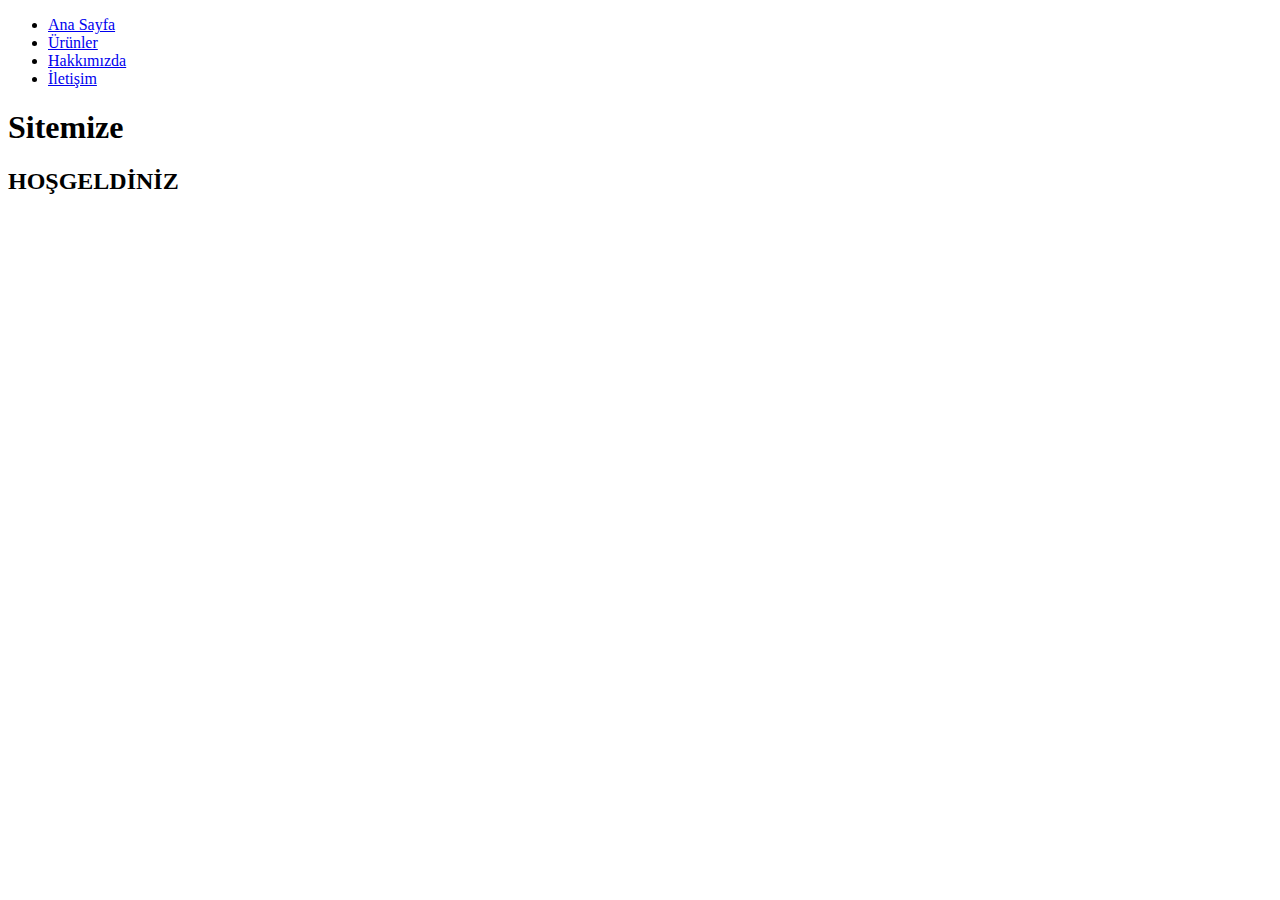
==== index.html @ 193877b8 "Create index.html" ====
<!DOCTYPE html>
<html lang="en">

<head>
    <meta charset="UTF-8">
    <title>Ana Sayfa</title>
    <link rel="stylesheet" href="style.css">

</head>

<body>
    <div class="container">
        <div class="navbar">
            <ul>
                <li><a href='index.html' class="active">Ana Sayfa</a></li>
                <li><a href='urunler.html'>Ürünler</a></li>
                <li><a href='hakkimizda.html'>Hakkımızda</a></li>
                <li><a href='iletisim.html'>İletişim</a></li>
            </ul>
        </div>
        <div class="center">
            <h1>Sitemize</h1>
            <h2>HOŞGELDİNİZ</h2>
        </div>
    </div>
</body>

</html>
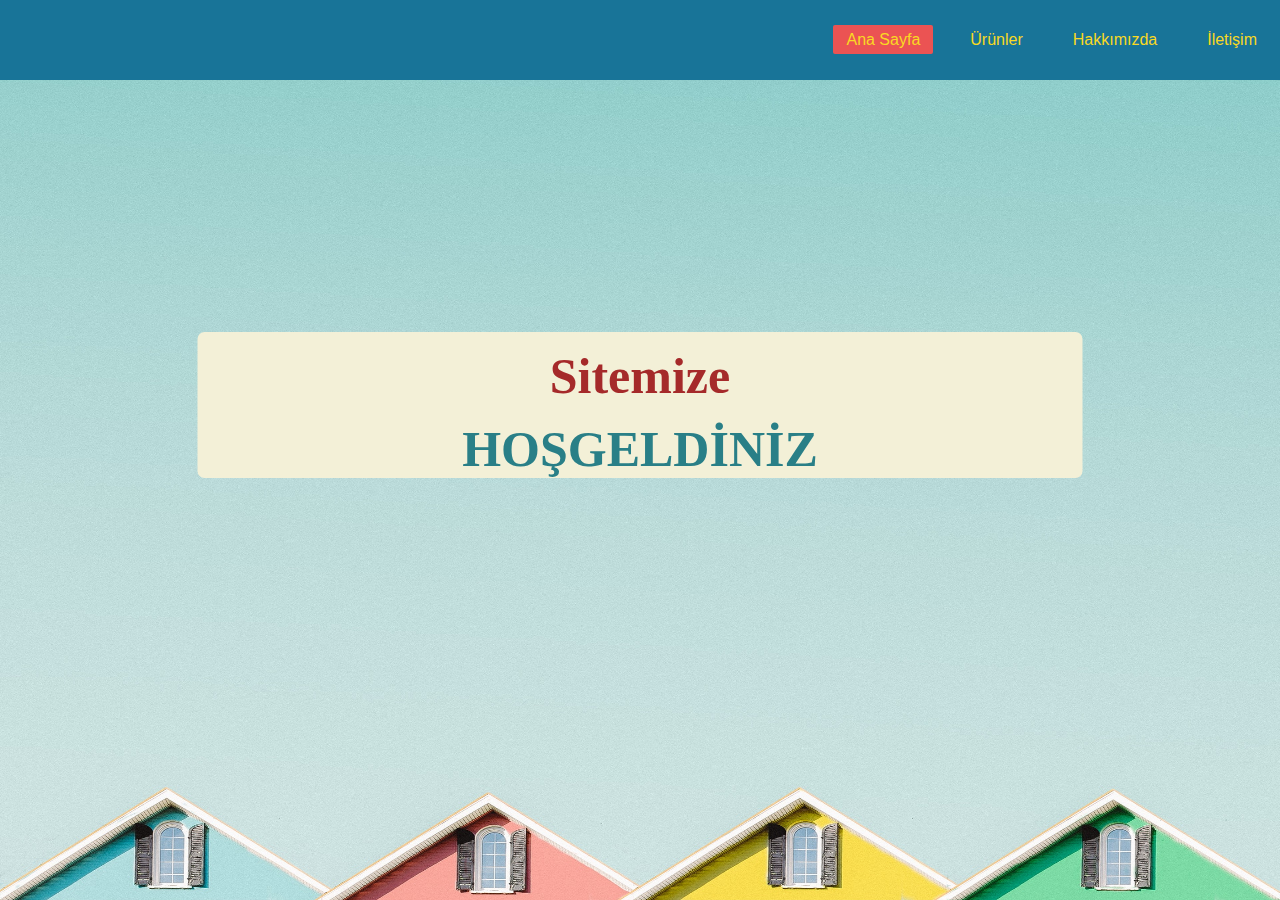
==== commit b250d5d3: "Add files via upload" ====
--- a/index.html
+++ b/index.html
@@ -1,28 +1,28 @@
-<!DOCTYPE html>
-<html lang="en">
-
-<head>
-    <meta charset="UTF-8">
-    <title>Ana Sayfa</title>
-    <link rel="stylesheet" href="style.css">
-
-</head>
-
-<body>
-    <div class="container">
-        <div class="navbar">
-            <ul>
-                <li><a href='index.html' class="active">Ana Sayfa</a></li>
-                <li><a href='urunler.html'>Ürünler</a></li>
-                <li><a href='hakkimizda.html'>Hakkımızda</a></li>
-                <li><a href='iletisim.html'>İletişim</a></li>
-            </ul>
-        </div>
-        <div class="center">
-            <h1>Sitemize</h1>
-            <h2>HOŞGELDİNİZ</h2>
-        </div>
-    </div>
-</body>
-
-</html>
+<!DOCTYPE html>
+<html lang="en">
+
+<head>
+    <meta charset="UTF-8">
+    <title>Ana Sayfa</title>
+    <link rel="stylesheet" href="style.css">
+
+</head>
+
+<body>
+    <div class="container">
+        <div class="navbar">
+            <ul>
+                <li><a href='index.html' class="active">Ana Sayfa</a></li>
+                <li><a href='urunler.html'>Ürünler</a></li>
+                <li><a href='hakkimizda.html'>Hakkımızda</a></li>
+                <li><a href='iletisim.html'>İletişim</a></li>
+            </ul>
+        </div>
+        <div class="center">
+            <h1>Sitemize</h1>
+            <h2>HOŞGELDİNİZ</h2>
+        </div>
+    </div>
+</body>
+
+</html>--- a/style.css
+++ b/style.css
@@ -0,0 +1,204 @@
+    * {
+        margin: 0;
+        padding: 0;
+    }
+    
+    .container {
+        background: url(resimler/pexels-jeffrey-czum-2501965.jpg);
+        height: 100vh;
+        background-size: 100% 100%;
+    }
+    
+    .container .navbar {
+        width: 100%;
+        height: 80px;
+        background: rgb(24, 116, 152);
+    }
+    
+    .second-container {
+        background: rgb(229, 220, 195);
+        height: 200vh;
+        background-size: 100% 100%;
+    }
+    
+    .second-container .navbar {
+        width: 100%;
+        height: 80px;
+        background: rgb(24, 116, 152);
+    }
+    
+    .last-container {
+        background: rgb(229, 220, 195);
+        height: 300vh;
+        background-size: 100% 100%;
+    }
+    
+    .last-container .navbar {
+        width: 100%;
+        height: 80px;
+        background: rgb(24, 116, 152);
+    }
+    
+    .navbar ul {
+        float: right;
+        margin: right 20px;
+    }
+    
+    .navbar ul li {
+        list-style: none;
+        display: inline-block;
+        margin: 0 10px;
+        line-height: 80px;
+    }
+    
+    .navbar ul li a {
+        color: rgb(249, 217, 35);
+        text-decoration: none;
+        font: size 20px;
+        padding: 6px 13px;
+        font-family: Verdana, Geneva, Tahoma, sans-serif;
+        transition: .5s;
+    }
+    
+    .navbar ul li a.active,
+    .navbar ul li a:hover {
+        background: rgb(235, 83, 83);
+        border-radius: 2px;
+    }
+    
+    .container .center {
+        border-style: hidden;
+        border-radius: 7px;
+        border-width: 1px;
+        background-color: rgb(243, 240, 215);
+        position: absolute;
+        top: 45%;
+        left: 50%;
+        transform: translate(-50%, -50%);
+        font-family: Georgia, 'Times New Roman', Times, serif;
+        user-select: none;
+    }
+    
+    .center h1 {
+        color: brown;
+        font-size: 50px;
+        font-weight: bold;
+        width: 885px;
+        margin-top: 15px;
+        text-align: center;
+    }
+    
+    .center h2 {
+        color: rgb(41, 127, 135);
+        font-size: 50px;
+        font-weight: bold;
+        width: 885px;
+        margin-top: 15px;
+        text-align: center;
+    }
+    
+    .bolum h3 {
+        margin-top: 70px;
+        margin-left: 35px;
+        margin-right: 10px;
+        font-family: Georgia, 'Times New Roman', Times, serif;
+    }
+    
+    .bolum h1 {
+        margin-right: 50%;
+        margin-left: 30%;
+        color: rgb(235, 83, 83);
+        font-family: Georgia, 'Times New Roman', Times, serif;
+        font-size: 50px;
+    }
+    
+    .bolum-iki h3 {
+        margin-top: 20px;
+        margin-left: 35px;
+        margin-right: 10pserifx;
+        font-family: Georgia, 'Times New Roman', Times, ;
+    }
+    
+    .bolum-iki h1 {
+        margin-right: 50%;
+        margin-left: 35%;
+        color: rgb(235, 83, 83);
+        font-family: Georgia, 'Times New Roman', Times, serif;
+        font-size: 50px;
+    }
+    
+    .resim img {
+        border-style: hidden;
+        border-radius: 17px;
+        border-width: 1px;
+        top: 45%;
+        margin-left: 30%;
+        max-width: 550px;
+        max-height: 540px;
+    }
+    
+    .iletisim-resim img {
+        margin-right: 10px;
+        border-style: hidden;
+        border-radius: 17px;
+        border-width: 1px;
+    }
+    
+    .pencresim img {
+        margin-left: 10px;
+        margin-right: 10px;
+        border-style: hidden;
+        border-radius: 17px;
+        border-width: 1px;
+        max-width: 350px;
+        max-height: 340px;
+        margin-left: 32%;
+    }
+    
+    .pencresim2 img {
+        margin-left: 10px;
+        margin-right: 10px;
+        border-style: hidden;
+        border-radius: 17px;
+        border-width: 1px;
+        max-width: 350px;
+        max-height: 340px;
+        margin-left: 32%;
+    }
+    
+    .pencresim3 img {
+        margin-left: 10px;
+        margin-right: 10px;
+        border-style: hidden;
+        border-radius: 17px;
+        border-width: 1px;
+        max-width: 350px;
+        max-height: 340px;
+        margin-left: 35%;
+    }
+    
+    .pencresim4 img {
+        margin-left: 10px;
+        margin-right: 10px;
+        border-style: hidden;
+        border-radius: 17px;
+        border-width: 1px;
+        max-width: 350px;
+        max-height: 340px;
+        margin-left: 35%;
+    }
+    
+    .pencresim5 img {
+        margin-left: 10px;
+        margin-right: 10px;
+        border-style: hidden;
+        border-radius: 17px;
+        border-width: 1px;
+        max-width: 350px;
+        max-height: 340px;
+        margin-left: 32%;
+    }
+    
+    .bolum p {
+        margin-left: 40%;
+    }